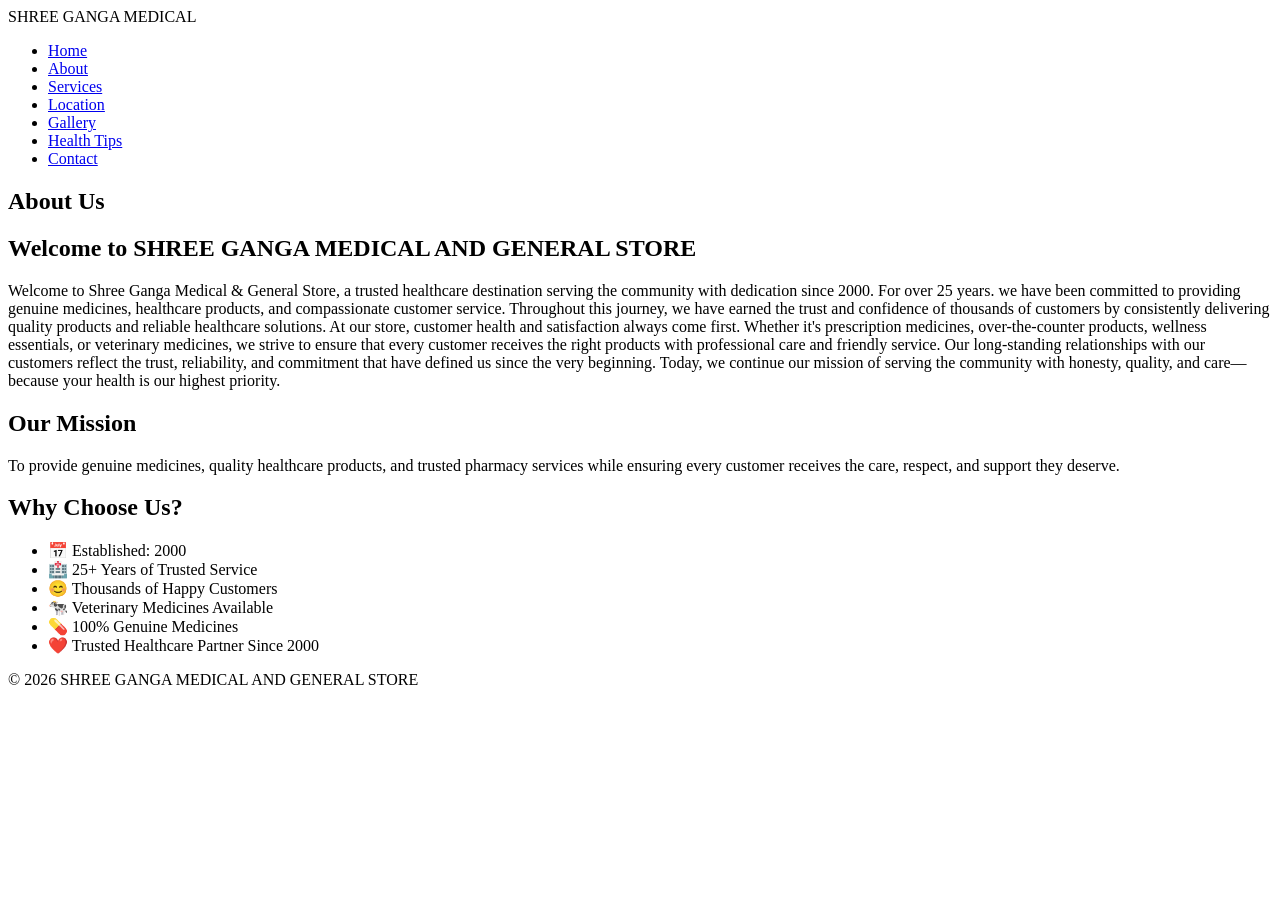
==== templates/about.html @ 57e815c7 "first commit" ====
<!DOCTYPE html>
<html lang="en">
<head>
<meta charset="UTF-8">
<meta name="viewport" content="width=device-width, initial-scale=1.0">
<title>About Us | SHREE GANGA MEDICAL</title>

<link rel="stylesheet" href="{{ url_for('static', filename='css/style.css') }}">
</head>

<body>

<nav class="navbar">
    <div class="logo">SHREE GANGA MEDICAL</div>

    <ul>
        <li><a href="/">Home</a></li>
        <li><a href="/about" class="active">About</a></li>
        <li><a href="/services">Services</a></li>
        <li>
    <a href="https://www.google.com/maps/place/Shree.+Ganga+Medical+%26+Gen.+Store/@17.2820948,76.2132371,17z/data=!3m1!4b1!4m6!3m5!1s0x3bc616d340000001:0xf16a7abf961ca969!8m2!3d17.2820948!4d76.215812!16s%2Fg%2F11f15gn3tz?entry=ttu"
       target="_blank">
       Location
    </a>
</li>
        
        <li><a href="/gallery">Gallery</a></li>
        <li><a href="/healthtips">Health Tips</a></li>
        <li><a href="/contact">Contact</a></li>
    </ul>
</nav>

<section class="page-banner">
    <h1>About Us</h1>
</section>

<section class="content">

<h2>Welcome to SHREE GANGA MEDICAL AND GENERAL STORE</h2>

<p>
Welcome to Shree Ganga Medical & General Store, a trusted healthcare destination serving the community with dedication since 2000.

For over 25 years.
 we have been committed to providing genuine medicines, healthcare products, and compassionate customer service. 
 Throughout this journey, we have earned the trust and confidence of thousands of customers by consistently delivering quality products and reliable healthcare solutions.

At our store, customer health and satisfaction always come first. Whether it's prescription medicines, over-the-counter products, wellness essentials, or veterinary medicines, we strive to ensure that every customer receives the right products with professional care and friendly service.

Our long-standing relationships with our customers reflect the trust, reliability, and commitment that have defined us since the very beginning.

Today, we continue our mission of serving the community with honesty, quality, and care—because your health is our highest priority.
</p>

<h2>Our Mission</h2>

<p>
To provide genuine medicines, quality healthcare products, and trusted pharmacy services while ensuring every customer receives the care, respect, and support they deserve.
</p>

<h2>Why Choose Us?</h2>

<ul>
<li>📅 Established: 2000</li>
<li>🏥 25+ Years of Trusted Service</li>
<li>😊 Thousands of Happy Customers</li>
<li>🐄 Veterinary Medicines Available</li>
<li>💊 100% Genuine Medicines</li>
<li>❤️ Trusted Healthcare Partner Since 2000</li>
</ul>

</section>

<footer>
<p>© 2026 SHREE GANGA MEDICAL AND GENERAL STORE</p>
</footer>

</body>
</html>
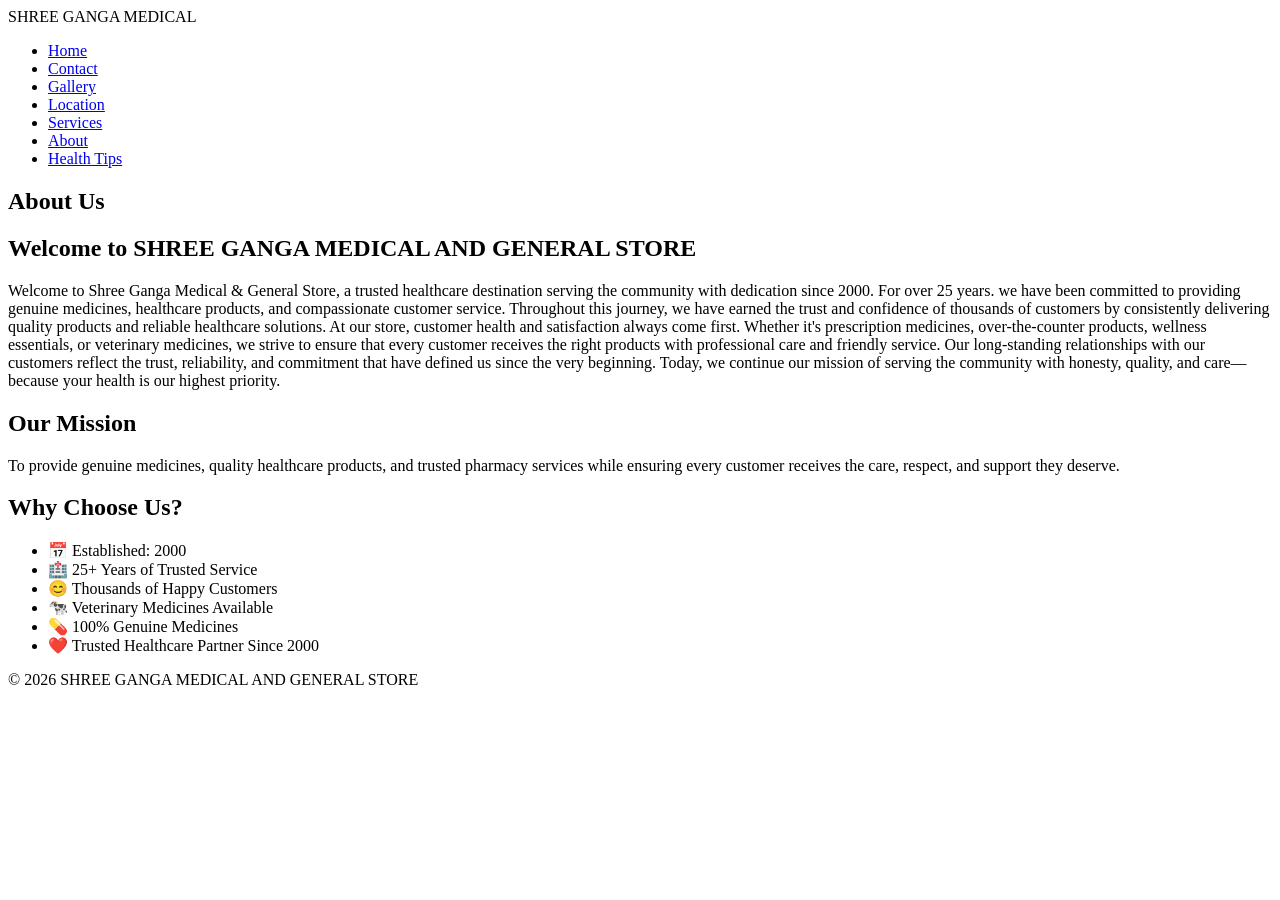
==== commit 022f2a7b: "Improve mobile navigation" ====
--- a/templates/about.html
+++ b/templates/about.html
@@ -15,18 +15,20 @@
 
     <ul>
         <li><a href="/">Home</a></li>
-        <li><a href="/about" class="active">About</a></li>
-        <li><a href="/services">Services</a></li>
+        <li><a href="/contact">Contact</a></li>
+        <li><a href="/gallery">Gallery</a></li>
+        
+        
         <li>
     <a href="https://www.google.com/maps/place/Shree.+Ganga+Medical+%26+Gen.+Store/@17.2820948,76.2132371,17z/data=!3m1!4b1!4m6!3m5!1s0x3bc616d340000001:0xf16a7abf961ca969!8m2!3d17.2820948!4d76.215812!16s%2Fg%2F11f15gn3tz?entry=ttu"
        target="_blank">
        Location
     </a>
 </li>
+        <li><a href="/services">Services</a></li>
+        <li><a href="/about" class="active">About</a></li>
+        <li><a href="/healthtips">Health Tips</a></li>
         
-        <li><a href="/gallery">Gallery</a></li>
-        <li><a href="/healthtips">Health Tips</a></li>
-        <li><a href="/contact">Contact</a></li>
     </ul>
 </nav>
 
